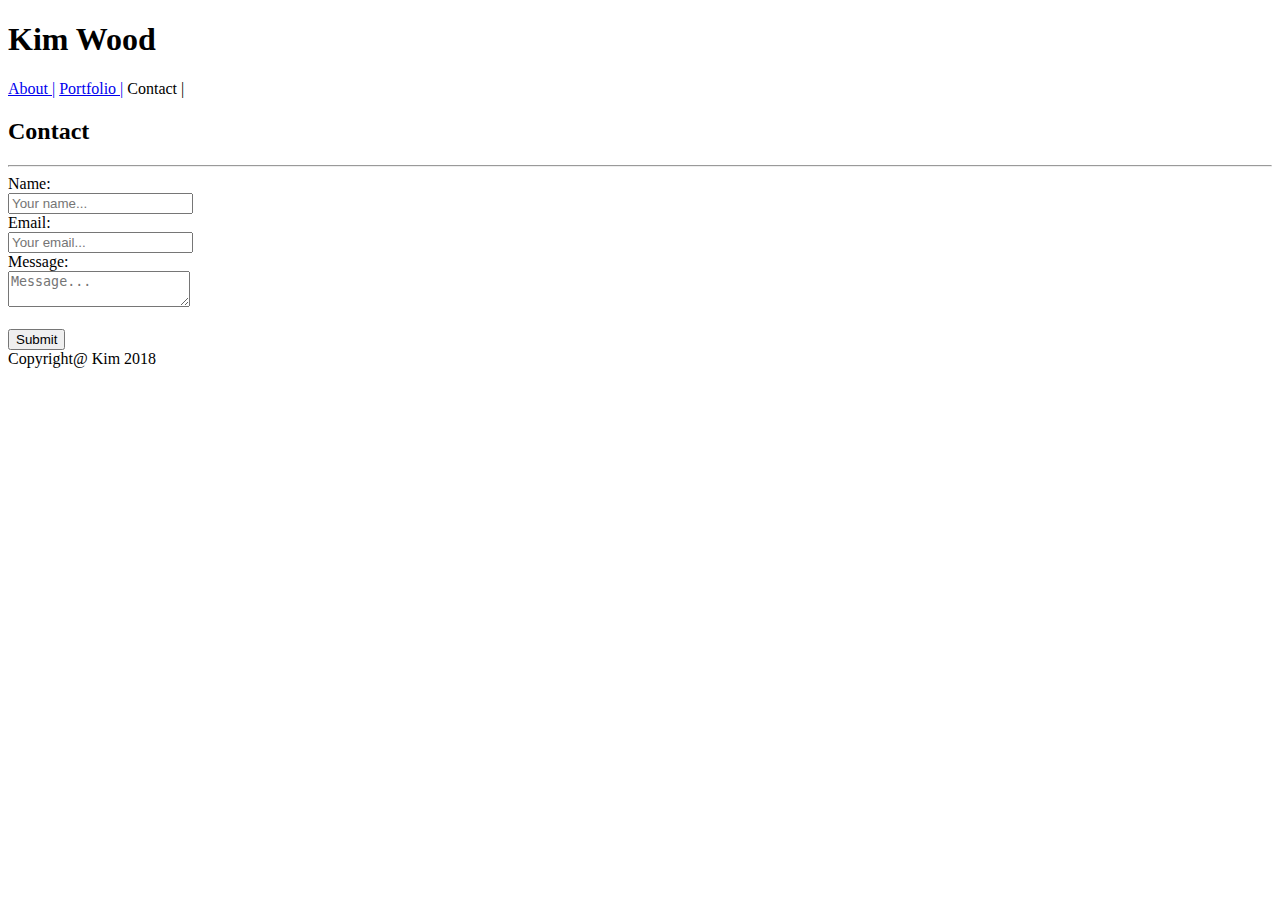
==== contact.html @ 07087d4a "Added html and css" ====
<!DOCTYPE html>
<html lang="en-US">
<head>
<meta name="viewport" content="width=device-width, initial-scale=1.0">
<meta charset="UTF-8"/>

<link rel="stylesheet" type= "text/css" href="assets/css/reset.css">
<link rel="stylesheet" type="text/css" href="assets/css/style.css">

<title>Contact</title>
</head>
<body>

    <header>
        <h1>Kim Wood</h1>

        <nav>
            <a href="index.html">About |</a>
            <a href="portfolio.html">Portfolio |</a>
            Contact |
        </nav>
    </header>

    <div class="main-content">
        <h2>Contact</h2>
        <hr>
        
        <form action="/form_data.html" method="POST">
            <div id="name">
                <label for="name">Name:</label>
                <br>
                <input type="text" id="name" name="user-name" placeholder="Your name...">
            </div>
            <div id="email">
                <label for="email">Email:</label>
                <br>
                <input type="text" id="email" name="user-email" placeholder="Your email...">
            </div>
            <div id="Message">
                <label for="Message">Message:</label>
                <br>
                <textarea id="Message" name="user-message" placeholder="Message..."></textarea>
            </div>
                <br>
            
                <button class="button">Submit</button>        

        </form>

    </div>
        <footer class="footer">Copyright@ Kim 2018</footer>  
    
</body>
</html>
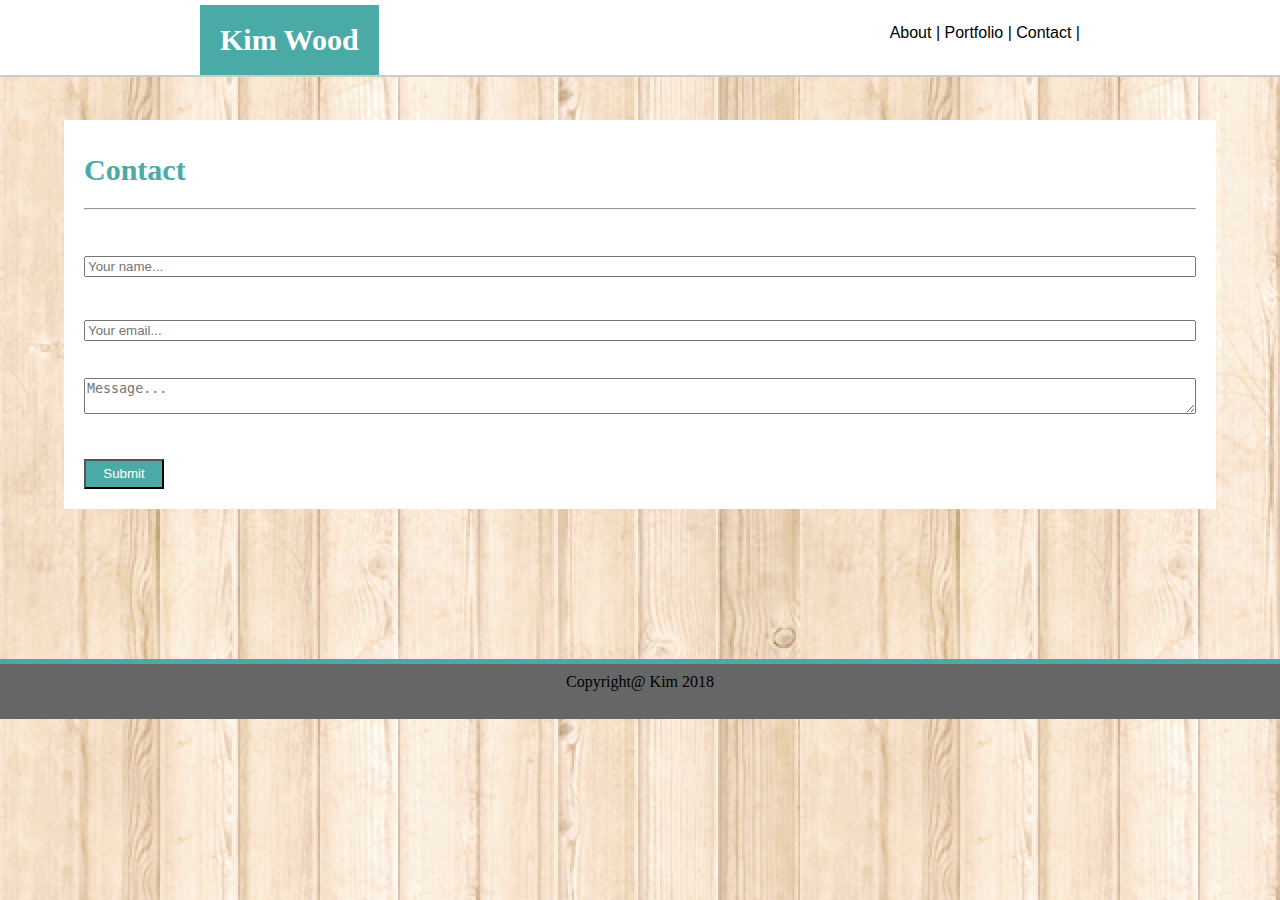
==== commit 88109dcd: "final" ====
--- a/contact.html
+++ b/contact.html
@@ -1,13 +1,13 @@
 <!DOCTYPE html>
 <html lang="en-US">
+
 <head>
-<meta name="viewport" content="width=device-width, initial-scale=1.0">
-<meta charset="UTF-8"/>
+    <meta name="viewport" content="width=device-width, initial-scale=1.0, user-scalable=yes, shrink-to-fit=no">
+    <meta charset="UTF-8">
+    <link rel="stylesheet" type="text/css" href="reset.css">
+    <link rel="stylesheet" type="text/css" href="style.css">
 
-<link rel="stylesheet" type= "text/css" href="assets/css/reset.css">
-<link rel="stylesheet" type="text/css" href="assets/css/style.css">
-
-<title>Contact</title>
+    <title>Contact</title>
 </head>
 <body>
 
@@ -20,35 +20,35 @@
             Contact |
         </nav>
     </header>
+            <div class="main-content">
+                <h2>Contact</h2>
+                <hr>
 
-    <div class="main-content">
-        <h2>Contact</h2>
-        <hr>
-        
-        <form action="/form_data.html" method="POST">
-            <div id="name">
-                <label for="name">Name:</label>
-                <br>
-                <input type="text" id="name" name="user-name" placeholder="Your name...">
+                <form action="/form_data.html" method="POST">
+                    <div id="name">
+                        <label for="name">Name:</label>
+                        <br>
+                        <input type="text" id="name" name="user-name" placeholder="Your name...">
+                    </div>
+                    <div id="email">
+                        <label for="email">Email:</label>
+                        <br>
+                        <input type="text" id="email" name="user-email" placeholder="Your email...">
+                    </div>
+                    <div id="Message">
+                        <label for="Message">Message:</label>
+                        <br>
+                        <textarea id="Message" name="user-message" placeholder="Message..."></textarea>
+                    </div>
+                    <br>
+
+                    <button class="button">Submit</button>
+
+                </form>
+
             </div>
-            <div id="email">
-                <label for="email">Email:</label>
-                <br>
-                <input type="text" id="email" name="user-email" placeholder="Your email...">
-            </div>
-            <div id="Message">
-                <label for="Message">Message:</label>
-                <br>
-                <textarea id="Message" name="user-message" placeholder="Message..."></textarea>
-            </div>
-                <br>
-            
-                <button class="button">Submit</button>        
+    <footer class="footer">Copyright@ Kim 2018</footer>
 
-        </form>
+</body>
 
-    </div>
-        <footer class="footer">Copyright@ Kim 2018</footer>  
-    
-</body>
 </html>--- a/style.css
+++ b/style.css
@@ -0,0 +1,227 @@
+/* Styling for Header and main content of all pages*/
+
+* {
+    box-sizing: border-box;
+}
+
+html, body {
+    width: 100%;
+    height: 100%;
+    margin: 0;}
+
+body {
+    background-image: url(images/tileable_wood_texture_@2X.png);
+    font-size: inherit;
+    display: flex;
+    flex-direction: column;
+    
+}
+                                                                           
+h1 {
+    font-family: 'Georgia', Times, Times New Roman, serif;
+    font-size: 30px;
+    font-weight: bold;
+    color: white;
+    background-color:#4aaaa5;
+    padding: 20px;
+    border: 10px;
+    ;margin: 5px 0px 0px 200px;
+    text-align: center;
+    float: left;
+}
+
+h2 {
+    color: #4aaaa5;
+    font-size: 30px;
+    font-weight: bold;
+}
+
+nav {
+    text-align: right;
+    font-family: 'Arial', 'Helvetica Neue', Helvetica, sans-serif;
+    float: right;
+    margin-top: 25px;
+    margin-right: 200px;
+}
+
+a{
+    text-decoration: none;
+}
+
+a:link{
+    color: black;
+    }
+    
+    
+a:visited {
+    color: lightgrey;
+    }
+    
+    
+a:hover {
+    color: #FF0000;
+    }
+
+header {
+    background-color: #ffffff;
+    border-bottom: solid #cccccc 2px;
+    border-bottom-color: #cccccc;
+    
+    width: 100%;
+    position: fixed;
+    top: 0px;
+    z-index: 1;
+}
+
+.main-content {
+    margin: 120px 5%;
+    border-color: #dddddd;
+    padding: 20px;
+    background-color: #ffffff;
+    line-height: 2;
+}
+
+.main-content img {
+    margin-right: 15px;
+    float: left;
+}
+
+nav ul li {
+    display: inline-block;
+}
+
+#toggle{
+    display: none;
+}
+
+/* Begin styling for content specific to Contact Page*/
+
+label {
+    display: inline-block;
+    padding: 12px 12px 12px 0px;
+    margin: 0 40px 0 0;
+    font-size: 26px;
+    line-height: 70px;
+    display: none;
+    
+}
+
+textarea {
+    box-sizing: border-box;
+    width: 100%;
+}
+
+input {
+    box-sizing: border-box;
+    width: 100%;
+}
+
+.button {
+    background-color: #4aaaa5;
+    color: #ffffff;
+    height: 30px;
+    width: 80px;
+    text-align: center;
+}
+
+/* Begin styling for content specific to portfolio page.*/
+
+.text-block {
+    position: relative;
+    bottom: 50px;
+    background-color: #4aaaa5;
+    color: white;
+    font-family: Georgia, 'Times New Roman', Times, serif;
+    width: 50%;
+    height: 40px;
+    text-align: center;
+}
+
+#projects {
+    
+    margin: 100px 200px;
+    border-color: #dddddd;
+    padding: 20px;
+    background-color: #ffffff;
+    
+}
+
+img {
+    max-width: 50%;
+    height: auto;
+}
+
+.column1 {
+    float: left;
+    width: 50%;
+    padding: 5px;
+    bottom: 8px;
+}
+
+.column2 {
+    float: right;
+    width: 50%;
+    padding: 5px;
+    bottom: 8px;
+}
+
+.row > .column {
+    padding: 8px;
+}
+
+.row:after {
+    content: "";
+    display: table;
+    clear: both;
+}
+
+/* Styling for all page footers*/
+
+.footer {
+    margin-top: 30px;
+    border-top: 5px solid #4aaaa5;
+    height: 60px;
+    background-color: #666666;
+    text-align-last: center;
+    padding: 10px;
+}
+@media (min-width: 769px) and (max-width: 980px)
+/*@media only screen and (max-width: 980px)*/{
+    h1 {margin: 5px 0px 0px 5%;}
+    #projects {width: 65%;
+               margin: 110px 5%;}
+    .text-block {font-size: 18px;
+                 padding: 10px;
+                 width: 95%;}
+    img {max-width: 95%;
+         width: 35%;}
+    .main-content {margin: 120px 30% 120px 5%;}
+    nav {margin-right: 2%;}
+}
+  
+@media (min-width: 641px) and (max-width: 768px){
+    h1 {margin: 5px 0px 0px 5%;}
+    h3 {font-size: 14px;
+        text-align: center;}
+    #projects {margin: 100px 5%;}
+    img {max-width: 95%;
+         width: 35%;}
+    .text-block {width: 95%;
+                 padding: 10px;}
+    nav {margin-right: 5%;}
+}
+
+@media only screen and (max-width: 640px) { 
+    h1 {float: inherit; width: 100%; margin-left: 0;}
+    h3 {font-size: 20px !important;}
+    header {position: absolute;}
+    .column1 {width: 100%;}
+    .column2 {width: 100%;}
+    img {max-width: none;}
+    .text-block {width: 100%;
+                 padding: 10px;}
+    nav {margin: 15px 200px;}
+    #projects {width: fit-content;
+               margin: 150px 5%;}
+    .main-content {margin: 140px 5%;}
+    }
